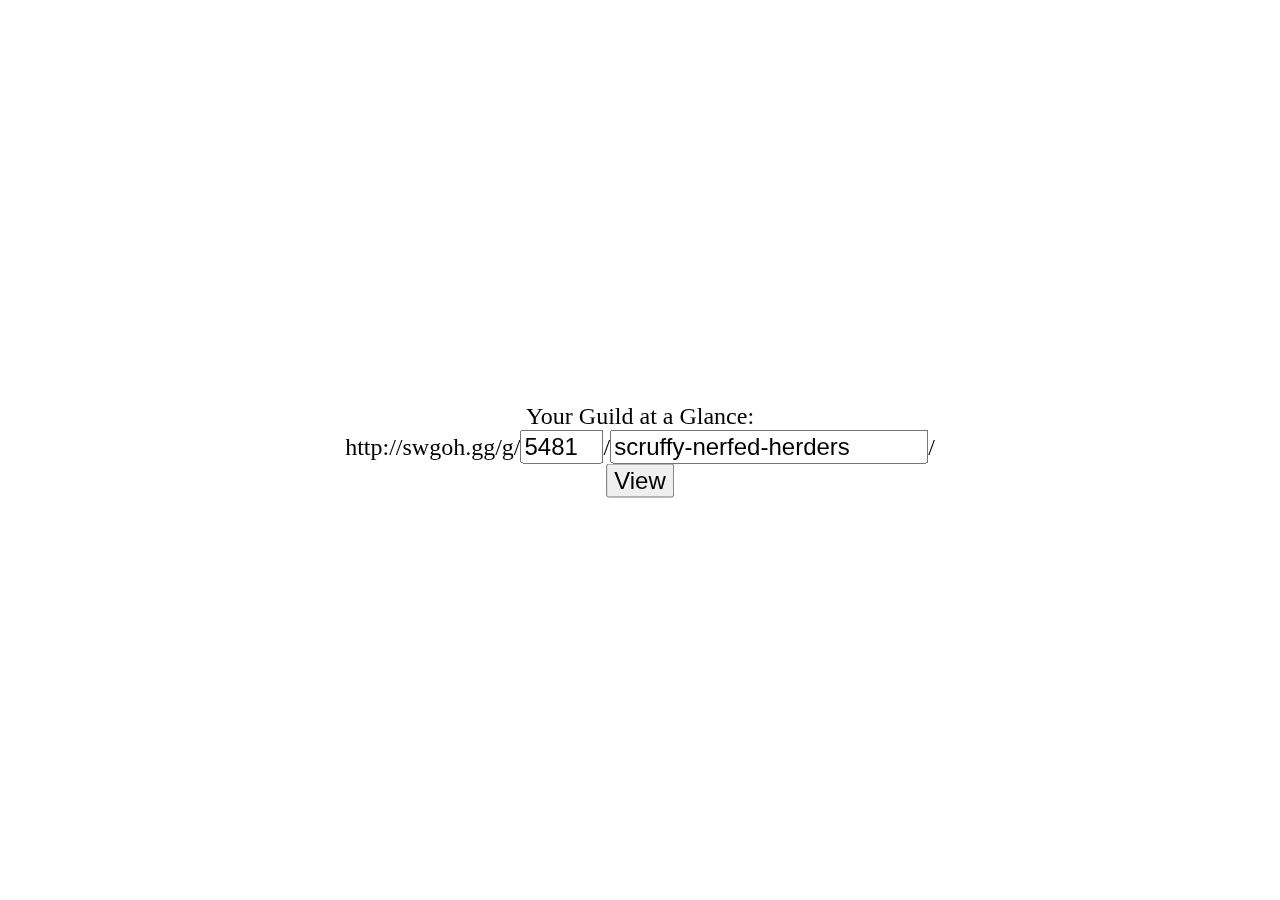
==== static/index.html @ 2e378adc "guild select at index page" ====
<!DOCTYPE html>
<html lang="en">
<head>
    <meta charset="UTF-8">
    <title>Guild Viewer</title>

    <link rel="stylesheet" href="/static/css/index.css" type="text/css" />
    <link rel="stylesheet" href="/static/css/common.css" type="text/css" />

    <script>
        window.onload = function () {
            var view_guild_button = document.getElementById("view_guild_button");
            var guild_id_box = document.getElementById("guild_id_box");
            var guild_name_box = document.getElementById("guild_name_box");

            view_guild_button.onclick = function(){
                window.location = "view_guild/?guild_id="+guild_id_box.value+"&guild_name="+guild_name_box.value;
            }
        }
    </script>

</head>
<body>
<div>
    <div id="url_box" class="centered url_box_text">
        <div class="center_text">
            Your Guild at a Glance:
        </div>
        <div>
            http://swgoh.gg/g/<input id="guild_id_box" type="text" value="5481" class="url_box_text">/<input id="guild_name_box" type="text" value="scruffy-nerfed-herders" class="url_box_text">/
        </div>
        <div class="center_text">
            <button id="view_guild_button" class="url_box_text">View</button>
        </div>
    </div>

</div>

</body>
</html>
---- static/css/index.css ----
.url_box_text{
    font-size: 24px;
}

#guild_id_box{
    width:75px;
}
---- static/css/common.css ----
.centered{
    position: fixed;
    top: 50%;
    left: 50%;
    /* bring your own prefixes */
    transform: translate(-50%, -50%);
}

.center_text{
    text-align: center;
}
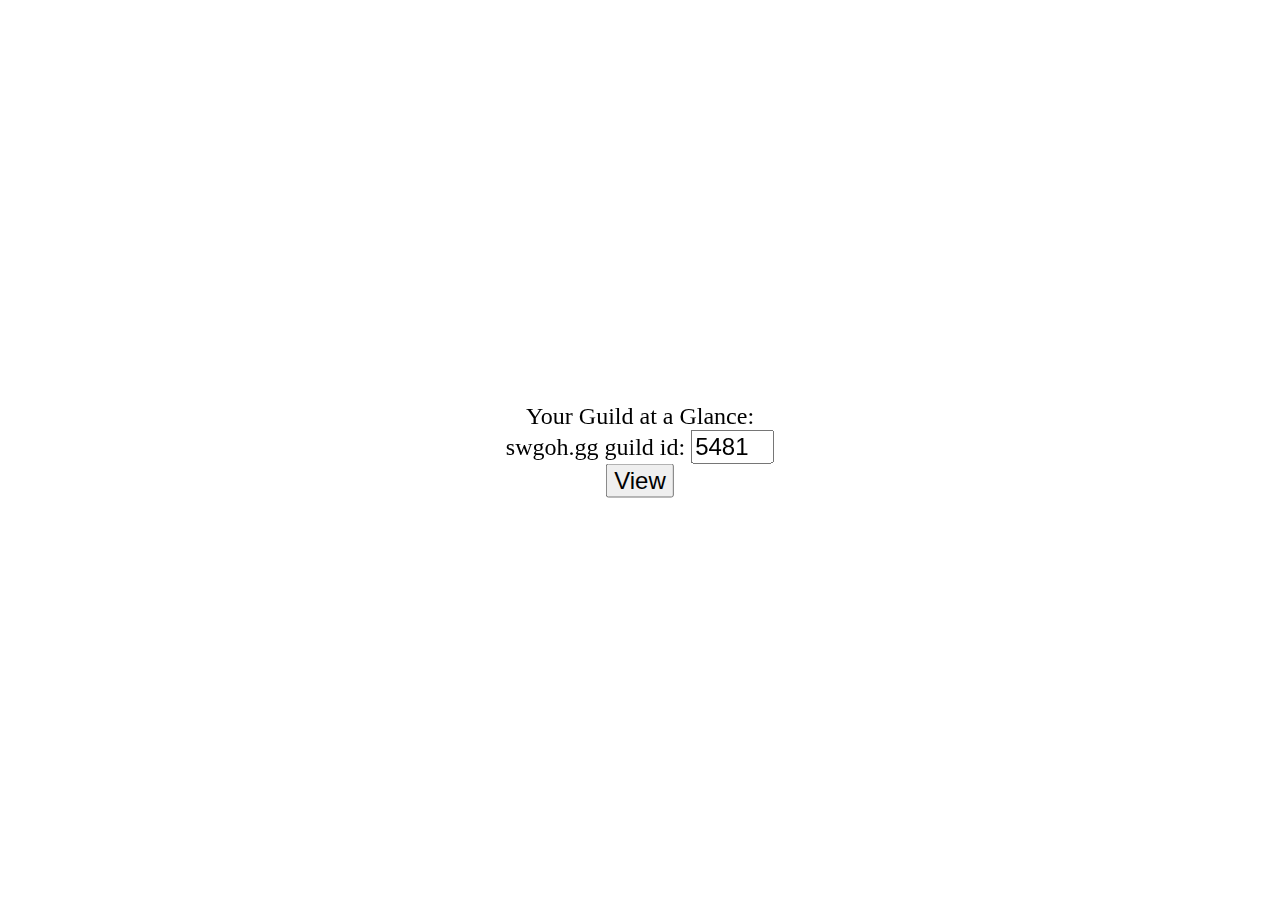
==== commit b40fb253: "use new SWGOH.gg api" ====
--- a/static/index.html
+++ b/static/index.html
@@ -11,10 +11,9 @@
         window.onload = function () {
             var view_guild_button = document.getElementById("view_guild_button");
             var guild_id_box = document.getElementById("guild_id_box");
-            var guild_name_box = document.getElementById("guild_name_box");
 
             view_guild_button.onclick = function(){
-                window.location = "view_guild/?guild_id="+guild_id_box.value+"&guild_name="+guild_name_box.value;
+                window.location = "view_guild/?guild_id="+guild_id_box.value;
             }
         }
     </script>
@@ -27,7 +26,7 @@
             Your Guild at a Glance:
         </div>
         <div>
-            http://swgoh.gg/g/<input id="guild_id_box" type="text" value="5481" class="url_box_text">/<input id="guild_name_box" type="text" value="scruffy-nerfed-herders" class="url_box_text">/
+            swgoh.gg guild id: <input id="guild_id_box" type="text" value="5481" class="url_box_text" />
         </div>
         <div class="center_text">
             <button id="view_guild_button" class="url_box_text">View</button>
--- a/static/css/index.css
+++ b/static/css/index.css
@@ -4,4 +4,5 @@
 
 #guild_id_box{
     width:75px;
-}+}
+
--- a/static/css/common.css
+++ b/static/css/common.css
@@ -2,7 +2,6 @@
     position: fixed;
     top: 50%;
     left: 50%;
-    /* bring your own prefixes */
     transform: translate(-50%, -50%);
 }
 
